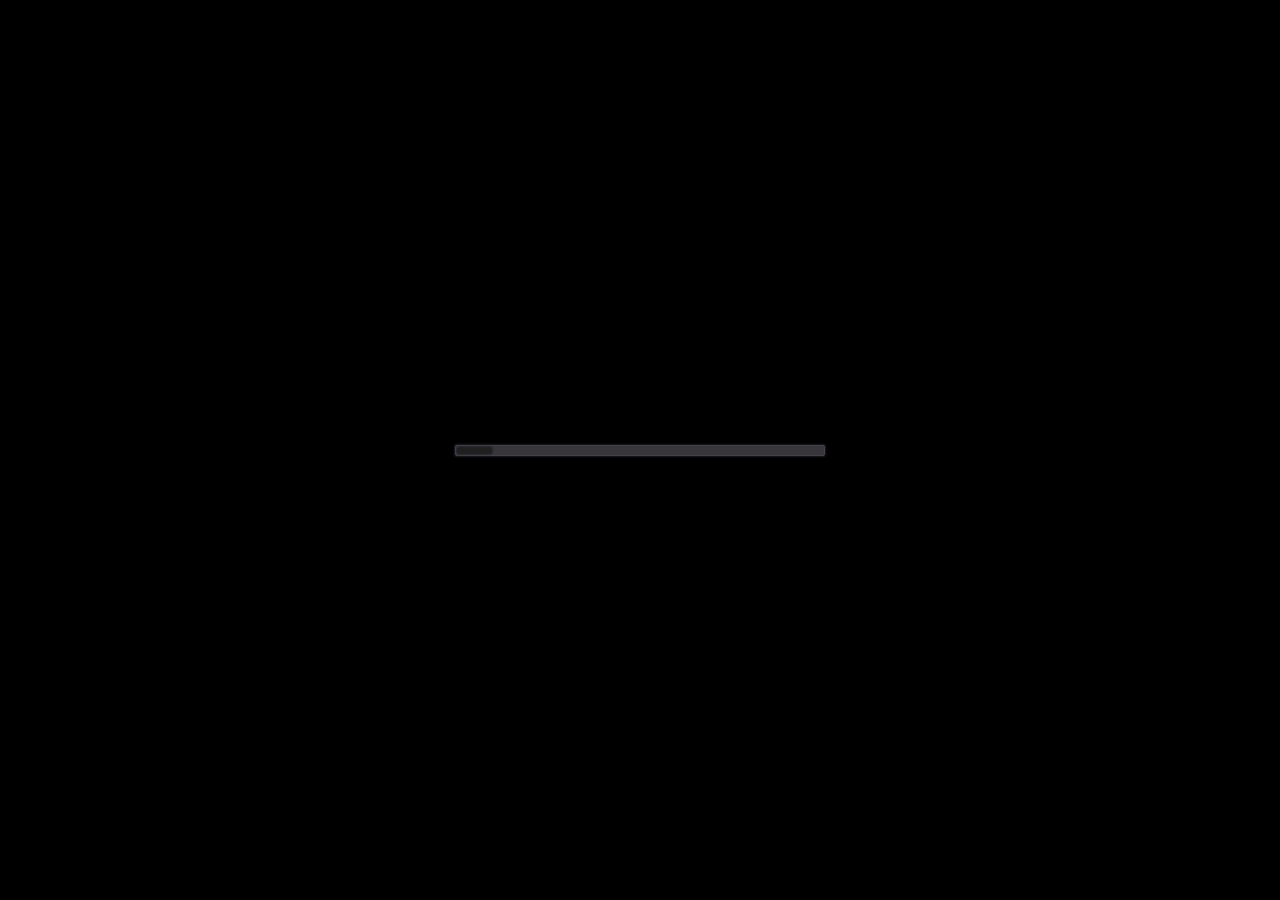
==== Alunia/Alunia.html @ 6d91ae64 "Initial commit" ====
<!DOCTYPE html>
<html xmlns='http://www.w3.org/1999/xhtml' lang='' xml:lang=''>
<head>
	<meta charset='utf-8' />
	<meta name='viewport' content='width=device-width, user-scalable=no' />
	<title>Alunia</title>
	<style type='text/css'>

		body {
			touch-action: none;
			margin: 0;
			border: 0 none;
			padding: 0;
			text-align: center;
			background-color: black;
		}

		#canvas {
			display: block;
			margin: 0;
			color: white;
		}

		#canvas:focus {
			outline: none;
		}

		.godot {
			font-family: 'Noto Sans', 'Droid Sans', Arial, sans-serif;
			color: #e0e0e0;
			background-color: #3b3943;
			background-image: linear-gradient(to bottom, #403e48, #35333c);
			border: 1px solid #45434e;
			box-shadow: 0 0 1px 1px #2f2d35;
		}


		/* Status display
		 * ============== */

		#status {
			position: absolute;
			left: 0;
			top: 0;
			right: 0;
			bottom: 0;
			display: flex;
			justify-content: center;
			align-items: center;
			/* don't consume click events - make children visible explicitly */
			visibility: hidden;
		}

		#status-progress {
			width: 366px;
			height: 7px;
			background-color: #38363A;
			border: 1px solid #444246;
			padding: 1px;
			box-shadow: 0 0 2px 1px #1B1C22;
			border-radius: 2px;
			visibility: visible;
		}

		@media only screen and (orientation:portrait) {
			#status-progress {
				width: 61.8%;
			}
		}

		#status-progress-inner {
			height: 100%;
			width: 0;
			box-sizing: border-box;
			transition: width 0.5s linear;
			background-color: #202020;
			border: 1px solid #222223;
			box-shadow: 0 0 1px 1px #27282E;
			border-radius: 3px;
		}

		#status-indeterminate {
			visibility: visible;
			position: relative;
		}

		#status-indeterminate > div {
			width: 4.5px;
			height: 0;
			border-style: solid;
			border-width: 9px 3px 0 3px;
			border-color: #2b2b2b transparent transparent transparent;
			transform-origin: center 21px;
			position: absolute;
		}

		#status-indeterminate > div:nth-child(1) { transform: rotate( 22.5deg); }
		#status-indeterminate > div:nth-child(2) { transform: rotate( 67.5deg); }
		#status-indeterminate > div:nth-child(3) { transform: rotate(112.5deg); }
		#status-indeterminate > div:nth-child(4) { transform: rotate(157.5deg); }
		#status-indeterminate > div:nth-child(5) { transform: rotate(202.5deg); }
		#status-indeterminate > div:nth-child(6) { transform: rotate(247.5deg); }
		#status-indeterminate > div:nth-child(7) { transform: rotate(292.5deg); }
		#status-indeterminate > div:nth-child(8) { transform: rotate(337.5deg); }

		#status-notice {
			margin: 0 100px;
			line-height: 1.3;
			visibility: visible;
			padding: 4px 6px;
			visibility: visible;
		}
	</style>
<link id='-gd-engine-icon' rel='icon' type='image/png' href='Alunia.icon.png' />
<link rel='apple-touch-icon' href='Alunia.apple-touch-icon.png'/>

</head>
<body>
	<canvas id='canvas'>
		HTML5 canvas appears to be unsupported in the current browser.<br />
		Please try updating or use a different browser.
	</canvas>
	<div id='status'>
		<div id='status-progress' style='display: none;' oncontextmenu='event.preventDefault();'><div id ='status-progress-inner'></div></div>
		<div id='status-indeterminate' style='display: none;' oncontextmenu='event.preventDefault();'>
			<div></div>
			<div></div>
			<div></div>
			<div></div>
			<div></div>
			<div></div>
			<div></div>
			<div></div>
		</div>
		<div id='status-notice' class='godot' style='display: none;'></div>
	</div>

	<script type='text/javascript' src='Alunia.js'></script>
	<script type='text/javascript'>//<![CDATA[

		const GODOT_CONFIG = {"args":[],"canvasResizePolicy":2,"executable":"Alunia","experimentalVK":false,"fileSizes":{"Alunia.pck":1390592,"Alunia.wasm":13342428},"focusCanvas":true,"gdnativeLibs":[]};
		var engine = new Engine(GODOT_CONFIG);

		(function() {
			const INDETERMINATE_STATUS_STEP_MS = 100;
			var statusProgress = document.getElementById('status-progress');
			var statusProgressInner = document.getElementById('status-progress-inner');
			var statusIndeterminate = document.getElementById('status-indeterminate');
			var statusNotice = document.getElementById('status-notice');

			var initializing = true;
			var statusMode = 'hidden';

			var animationCallbacks = [];
			function animate(time) {
				animationCallbacks.forEach(callback => callback(time));
				requestAnimationFrame(animate);
			}
			requestAnimationFrame(animate);

			function setStatusMode(mode) {

				if (statusMode === mode || !initializing)
					return;
				[statusProgress, statusIndeterminate, statusNotice].forEach(elem => {
					elem.style.display = 'none';
				});
				animationCallbacks = animationCallbacks.filter(function(value) {
					return (value != animateStatusIndeterminate);
				});
				switch (mode) {
					case 'progress':
						statusProgress.style.display = 'block';
						break;
					case 'indeterminate':
						statusIndeterminate.style.display = 'block';
						animationCallbacks.push(animateStatusIndeterminate);
						break;
					case 'notice':
						statusNotice.style.display = 'block';
						break;
					case 'hidden':
						break;
					default:
						throw new Error('Invalid status mode');
				}
				statusMode = mode;
			}

			function animateStatusIndeterminate(ms) {
				var i = Math.floor(ms / INDETERMINATE_STATUS_STEP_MS % 8);
				if (statusIndeterminate.children[i].style.borderTopColor == '') {
					Array.prototype.slice.call(statusIndeterminate.children).forEach(child => {
						child.style.borderTopColor = '';
					});
					statusIndeterminate.children[i].style.borderTopColor = '#dfdfdf';
				}
			}

			function setStatusNotice(text) {
				while (statusNotice.lastChild) {
					statusNotice.removeChild(statusNotice.lastChild);
				}
				var lines = text.split('\n');
				lines.forEach((line) => {
					statusNotice.appendChild(document.createTextNode(line));
					statusNotice.appendChild(document.createElement('br'));
				});
			};

			function displayFailureNotice(err) {
				var msg = err.message || err;
				console.error(msg);
				setStatusNotice(msg);
				setStatusMode('notice');
				initializing = false;
			};

			if (!Engine.isWebGLAvailable()) {
				displayFailureNotice('WebGL not available');
			} else {
				setStatusMode('indeterminate');
				engine.startGame({
					'onProgress': function (current, total) {
						if (total > 0) {
							statusProgressInner.style.width = current/total * 100 + '%';
							setStatusMode('progress');
							if (current === total) {
								// wait for progress bar animation
								setTimeout(() => {
									setStatusMode('indeterminate');
								}, 500);
							}
						} else {
							setStatusMode('indeterminate');
						}
					},
				}).then(() => {
					setStatusMode('hidden');
					initializing = false;
				}, displayFailureNotice);
			}
		})();
	//]]></script>
</body>
</html>
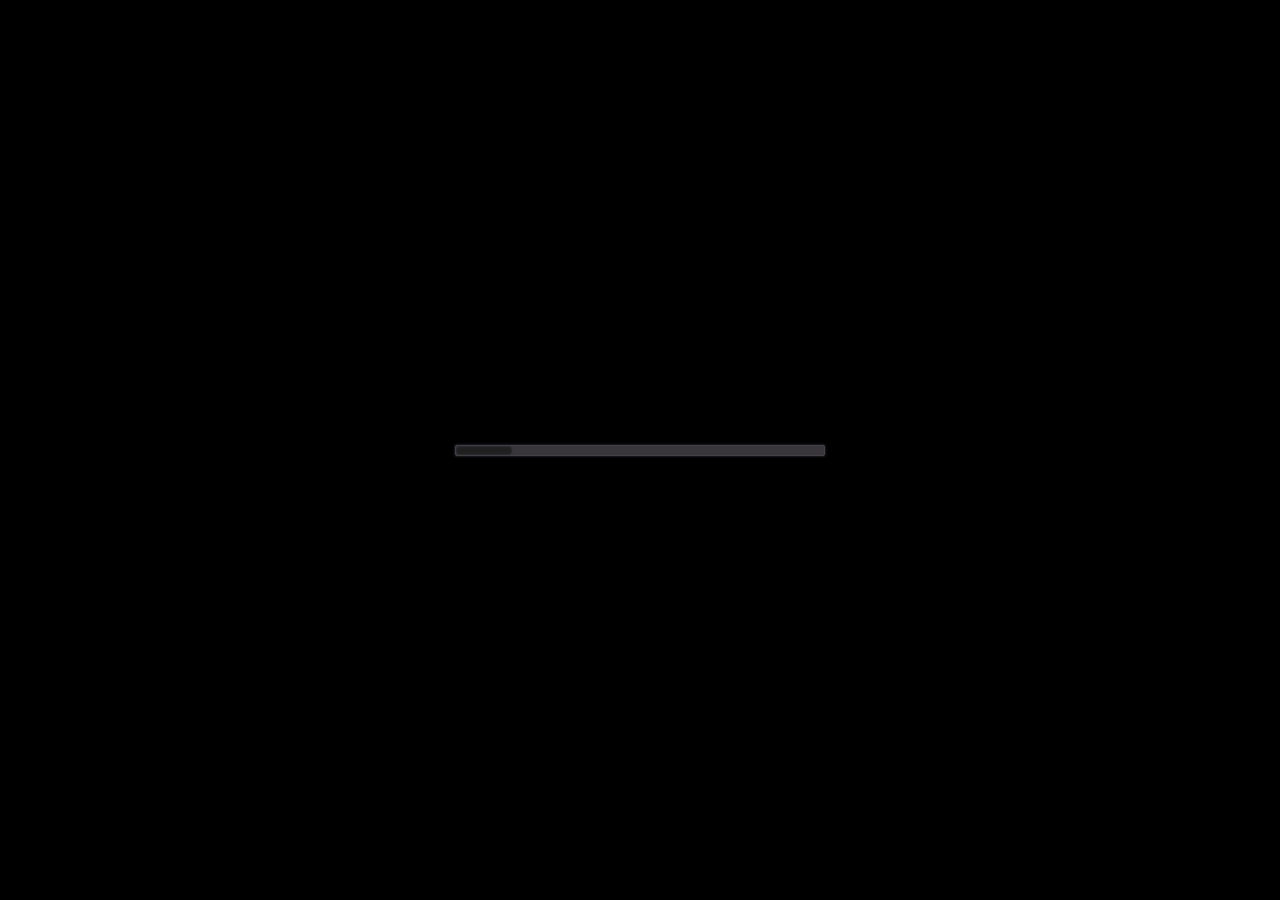
==== commit a50bf9aa: "updated build with title screen music delay, monster hurt sounds, fixed player death to disable play" ====
--- a/Alunia/Alunia.html
+++ b/Alunia/Alunia.html
@@ -138,7 +138,7 @@
 	<script type='text/javascript' src='Alunia.js'></script>
 	<script type='text/javascript'>//<![CDATA[
 
-		const GODOT_CONFIG = {"args":[],"canvasResizePolicy":2,"executable":"Alunia","experimentalVK":false,"fileSizes":{"Alunia.pck":1390592,"Alunia.wasm":13342428},"focusCanvas":true,"gdnativeLibs":[]};
+		const GODOT_CONFIG = {"args":[],"canvasResizePolicy":2,"executable":"Alunia","experimentalVK":false,"fileSizes":{"Alunia.pck":2287600,"Alunia.wasm":13342428},"focusCanvas":true,"gdnativeLibs":[]};
 		var engine = new Engine(GODOT_CONFIG);
 
 		(function() {
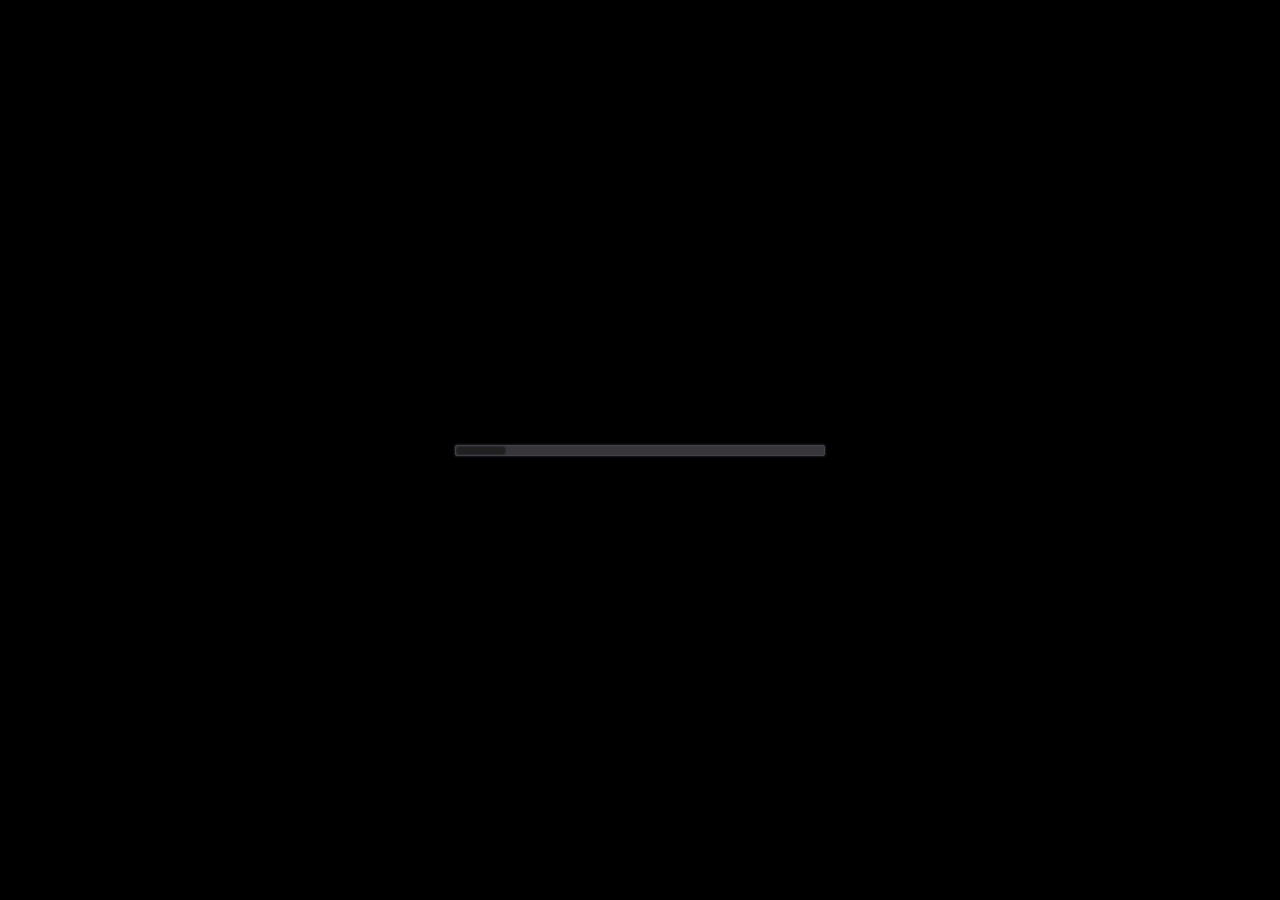
==== commit 9e38453c: "update to sync music to title screen animation better" ====
--- a/Alunia/Alunia.html
+++ b/Alunia/Alunia.html
@@ -138,7 +138,7 @@
 	<script type='text/javascript' src='Alunia.js'></script>
 	<script type='text/javascript'>//<![CDATA[
 
-		const GODOT_CONFIG = {"args":[],"canvasResizePolicy":2,"executable":"Alunia","experimentalVK":false,"fileSizes":{"Alunia.pck":2287600,"Alunia.wasm":13342428},"focusCanvas":true,"gdnativeLibs":[]};
+		const GODOT_CONFIG = {"args":[],"canvasResizePolicy":2,"executable":"Alunia","experimentalVK":false,"fileSizes":{"Alunia.pck":2010080,"Alunia.wasm":13351459},"focusCanvas":true,"gdnativeLibs":[]};
 		var engine = new Engine(GODOT_CONFIG);
 
 		(function() {
